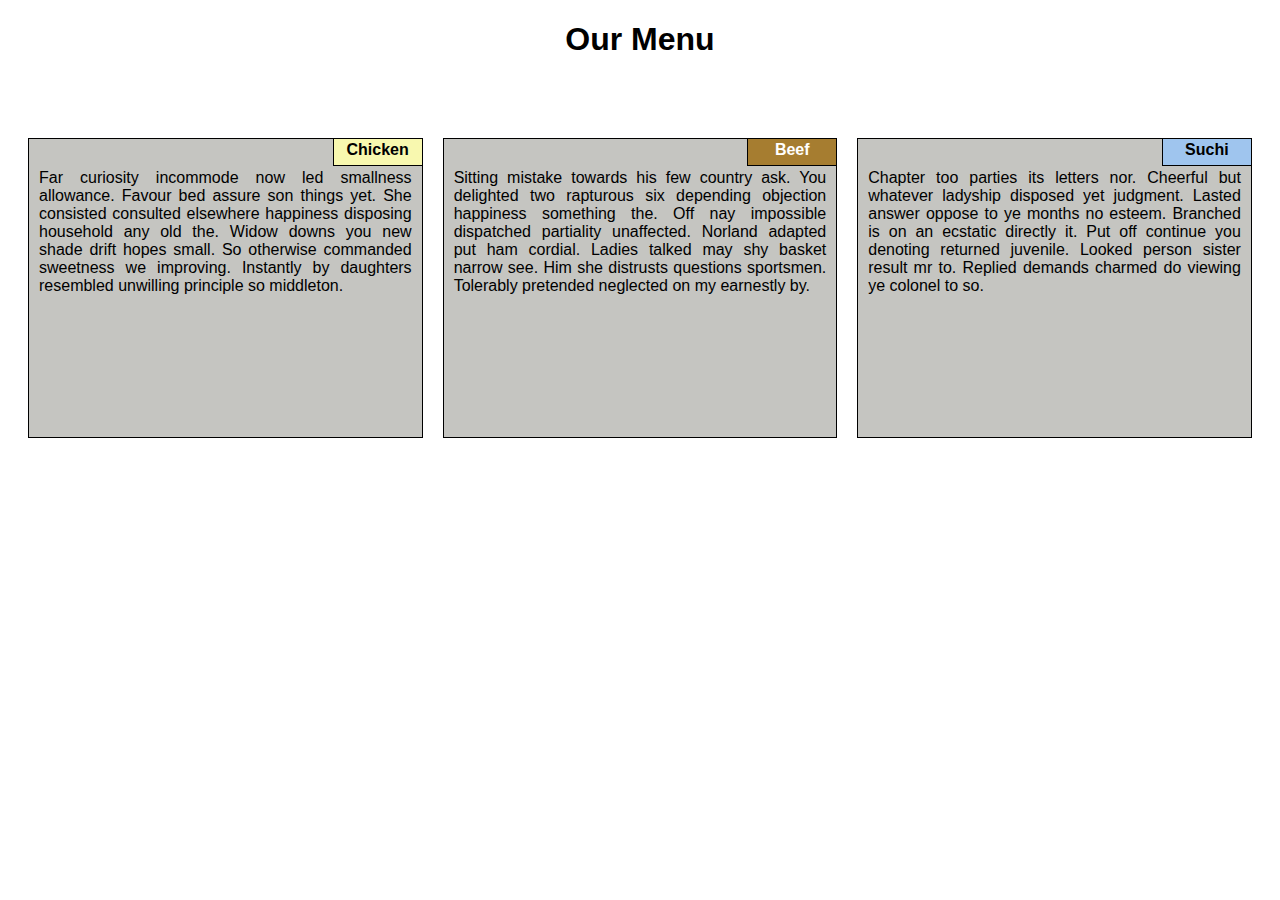
==== Module2/index.html @ 9fa938a8 "Module2 project added to repository" ====
<!doctype html>
<html lang="en">
  <head>
    <meta charset="utf-8">
    <meta name="viewport" content="width=device-width, initial-scale=1">

    <title>My Title</title>
    <link rel="stylesheet" href="css/styles.css">
  </head>
<body>

  <h1>Our Menu</h1>

  <div class="row">
  	  <div class="col-lg-4 col-md-6 col-sm-12">
	  	<div id=box>
	  		<div id=menu_chicken>Chicken</div>
	  		<div id="menu_text">Far curiosity incommode now led smallness allowance. Favour bed assure son things yet. She consisted consulted elsewhere happiness disposing household any old the. Widow downs you new shade drift hopes small. So otherwise commanded sweetness we improving. Instantly by daughters resembled unwilling principle so middleton. </div>
	  	</div>
	  </div>

	  <div class="col-lg-4 col-md-6 col-sm-12">
	  	<div id=box>
	  		<div id=menu_beef>Beef</div>
			<div id="menu_text">Sitting mistake towards his few country ask. You delighted two rapturous six depending objection happiness something the. Off nay impossible dispatched partiality unaffected. Norland adapted put ham cordial. Ladies talked may shy basket narrow see. Him she distrusts questions sportsmen. Tolerably pretended neglected on my earnestly by.  </div>
	  	</div>
	  </div>

	  <div class="col-lg-4 col-md-12 col-sm-12">
	  	<div id=box>
	  		<div id=menu_suchi>Suchi</div>
	  		<div id="menu_text">Chapter too parties its letters nor. Cheerful but whatever ladyship disposed yet judgment. Lasted answer oppose to ye months no esteem. Branched is on an ecstatic directly it. Put off continue you denoting returned juvenile. Looked person sister result mr to. Replied demands charmed do viewing ye colonel to so. </div>
	  	</div>
	  </div>
  </div>
</body>
</html>
---- Module2/css/styles.css ----
* {
  box-sizing: border-box;
  font-family: "Comic Sans MS", cursive, sans-serif;
}

h1 {
  margin-bottom: 60px;
  text-align: center;
}

.row {
  width: 100%;
  position: relative;
  padding: 10px;
}

#box {
  position: relative;
  border: 1px solid #000000;
  background-color: #c5c5c1;
  width: 100%;
  height: 300px;
}

#menu_suchi {
  position: absolute;
  top: -1px;
  right: -1px;

  border: 1px solid #000000;
  background-color: #9fc5ee;
  width: 90px;
  height: 28px;

  font-weight: bold;
  color: #000000;
  text-align: center;
  padding: 2px;
}

#menu_beef {
  position: absolute;
  top: -1px;
  right: -1px;

  border: 1px solid #000000;
  background-color: #a67d30;
  width: 90px;
  height: 28px;

  font-weight: bold;
  color: #FFFFFF;
  text-align: center;
  padding: 2px;
}

#menu_chicken {
  position: absolute;
  top: -1px;
  right: -1px;

  border: 1px solid #000000;
  background-color: #f8f8af;
  width: 90px;
  height: 28px;

  font-weight: bold;
  color: #000000;
  text-align: center;
  padding: 2px;
}

#menu_text {
  padding-top: 30px;
  padding-left: 10px;
  padding-right: 10px;
  color: #000000;
  text-align: justify;
  text-justify: inter-word;
}

/********** Desktop devices **********/
@media (min-width: 992px) {
  .col-lg-1, .col-lg-2, .col-lg-3, .col-lg-4, .col-lg-5, .col-lg-6, .col-lg-7, .col-lg-8, .col-lg-9, .col-lg-10, .col-lg-11, .col-lg-12 {
    float: left;
    padding: 10px;
  }
  .col-lg-1 {
    width: 8.33%;
  }
  .col-lg-2 {
    width: 16.66%;
  }
  .col-lg-3 {
    width: 25%;
  }
  .col-lg-4 {
    width: 33.33%;
  }
  .col-lg-5 {
    width: 41.66%;
  }
  .col-lg-6 {
    width: 50%;
  }
  .col-lg-7 {
    width: 58.33%;
  }
  .col-lg-8 {
    width: 66.66%;
  }
  .col-lg-9 {
    width: 74.99%;
  }
  .col-lg-10 {
    width: 83.33%;
  }
  .col-lg-11 {
    width: 91.66%;
  }
  .col-lg-12 {
    width: 100%;
  }
}

/********** Tablet devices **********/
@media (min-width: 768px) and (max-width: 991px) {
  .col-md-1, .col-md-2, .col-md-3, .col-md-4, .col-md-5, .col-md-6, .col-md-7, .col-md-8, .col-md-9, .col-md-10, .col-md-11, .col-md-12 {
    float: left;
    padding: 10px;
  }
  .col-md-1 {
    width: 8.33%;
  }
  .col-md-2 {
    width: 16.66%;
  }
  .col-md-3 {
    width: 25%;
  }
  .col-md-4 {
    width: 33.33%;
  }
  .col-md-5 {
    width: 41.66%;
  }
  .col-md-6 {
    width: 50%;
  }
  .col-md-7 {
    width: 58.33%;
  }
  .col-md-8 {
    width: 66.66%;
  }
  .col-md-9 {
    width: 74.99%;
  }
  .col-md-10 {
    width: 83.33%;
  }
  .col-md-11 {
    width: 91.66%;
  }
  .col-md-12 {
    width: 100%;
  }
}

/********** Mobile devices **********/
@media (max-width: 767px) {
  .col-sm-1, .col-sm-2, .col-sm-3, .col-sm-4, .col-sm-5, .col-sm-6, .col-sm-7, .col-sm-8, .col-sm-9, .col-sm-10, .col-sm-11, .col-sm-12 {
    float: left;
    padding: 10px;
  }
  .col-sm-1 {
    width: 8.33%;
  }
  .col-sm-2 {
    width: 16.66%;
  }
  .col-sm-3 {
    width: 25%;
  }
  .col-sm-4 {
    width: 33.33%;
  }
  .col-sm-5 {
    width: 41.66%;
  }
  .col-sm-6 {
    width: 50%;
  }
  .col-sm-7 {
    width: 58.33%;
  }
  .col-sm-8 {
    width: 66.66%;
  }
  .col-sm-9 {
    width: 74.99%;
  }
  .col-sm-10 {
    width: 83.33%;
  }
  .col-sm-11 {
    width: 91.66%;
  }
  .col-sm-12 {
    width: 100%;
  }
}
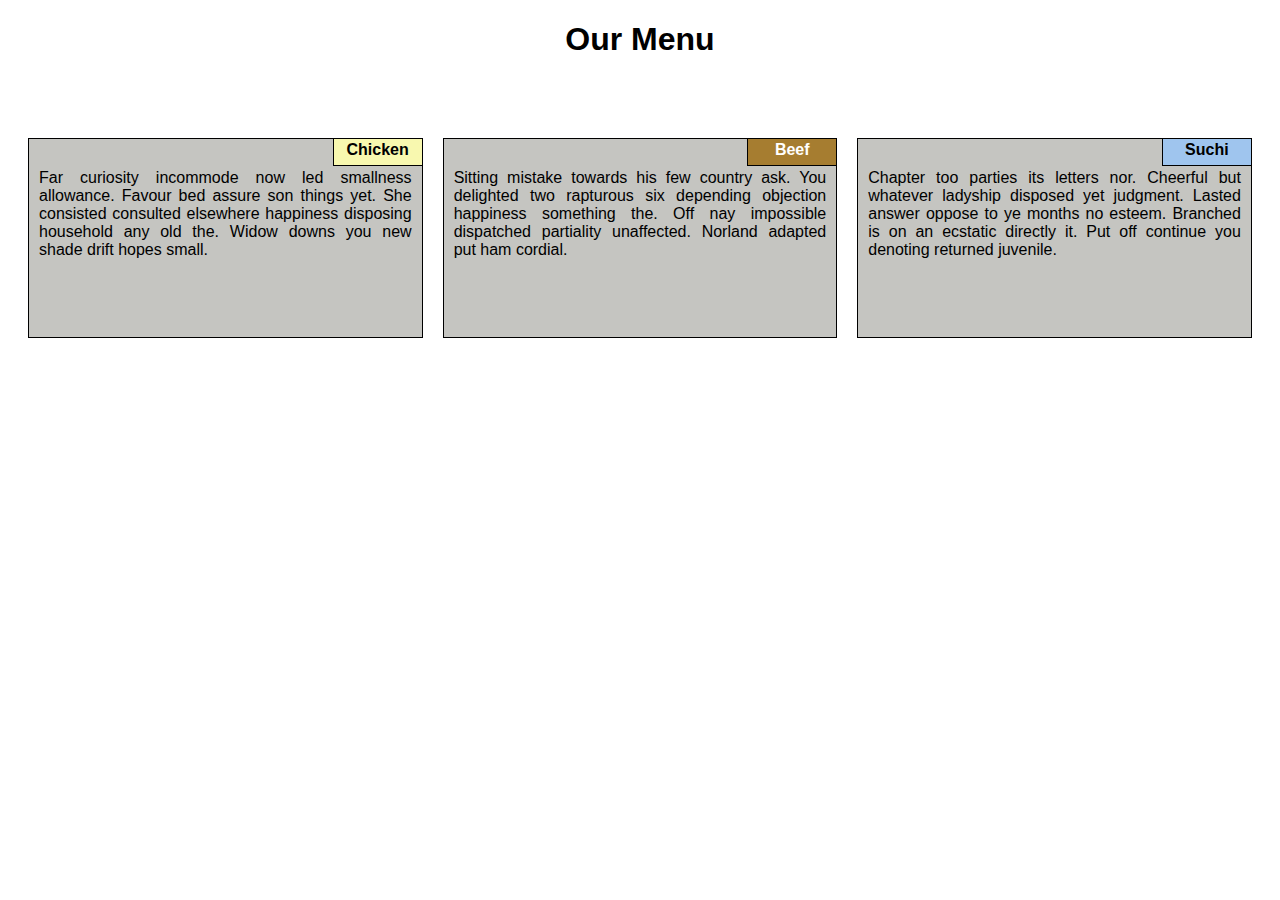
==== commit 011fe8f6: "Sections made smaller for lesson 1" ====
--- a/Module2/index.html
+++ b/Module2/index.html
@@ -15,21 +15,21 @@
   	  <div class="col-lg-4 col-md-6 col-sm-12">
 	  	<div id=box>
 	  		<div id=menu_chicken>Chicken</div>
-	  		<div id="menu_text">Far curiosity incommode now led smallness allowance. Favour bed assure son things yet. She consisted consulted elsewhere happiness disposing household any old the. Widow downs you new shade drift hopes small. So otherwise commanded sweetness we improving. Instantly by daughters resembled unwilling principle so middleton. </div>
+	  		<div id="menu_text">Far curiosity incommode now led smallness allowance. Favour bed assure son things yet. She consisted consulted elsewhere happiness disposing household any old the. Widow downs you new shade drift hopes small. </div>
 	  	</div>
 	  </div>
 
 	  <div class="col-lg-4 col-md-6 col-sm-12">
 	  	<div id=box>
 	  		<div id=menu_beef>Beef</div>
-			<div id="menu_text">Sitting mistake towards his few country ask. You delighted two rapturous six depending objection happiness something the. Off nay impossible dispatched partiality unaffected. Norland adapted put ham cordial. Ladies talked may shy basket narrow see. Him she distrusts questions sportsmen. Tolerably pretended neglected on my earnestly by.  </div>
+			<div id="menu_text">Sitting mistake towards his few country ask. You delighted two rapturous six depending objection happiness something the. Off nay impossible dispatched partiality unaffected. Norland adapted put ham cordial. </div>
 	  	</div>
 	  </div>
 
 	  <div class="col-lg-4 col-md-12 col-sm-12">
 	  	<div id=box>
 	  		<div id=menu_suchi>Suchi</div>
-	  		<div id="menu_text">Chapter too parties its letters nor. Cheerful but whatever ladyship disposed yet judgment. Lasted answer oppose to ye months no esteem. Branched is on an ecstatic directly it. Put off continue you denoting returned juvenile. Looked person sister result mr to. Replied demands charmed do viewing ye colonel to so. </div>
+	  		<div id="menu_text">Chapter too parties its letters nor. Cheerful but whatever ladyship disposed yet judgment. Lasted answer oppose to ye months no esteem. Branched is on an ecstatic directly it. Put off continue you denoting returned juvenile.  </div>
 	  	</div>
 	  </div>
   </div>
--- a/Module2/css/styles.css
+++ b/Module2/css/styles.css
@@ -19,7 +19,7 @@
   border: 1px solid #000000;
   background-color: #c5c5c1;
   width: 100%;
-  height: 300px;
+  height: 200px;
 }
 
 #menu_suchi {
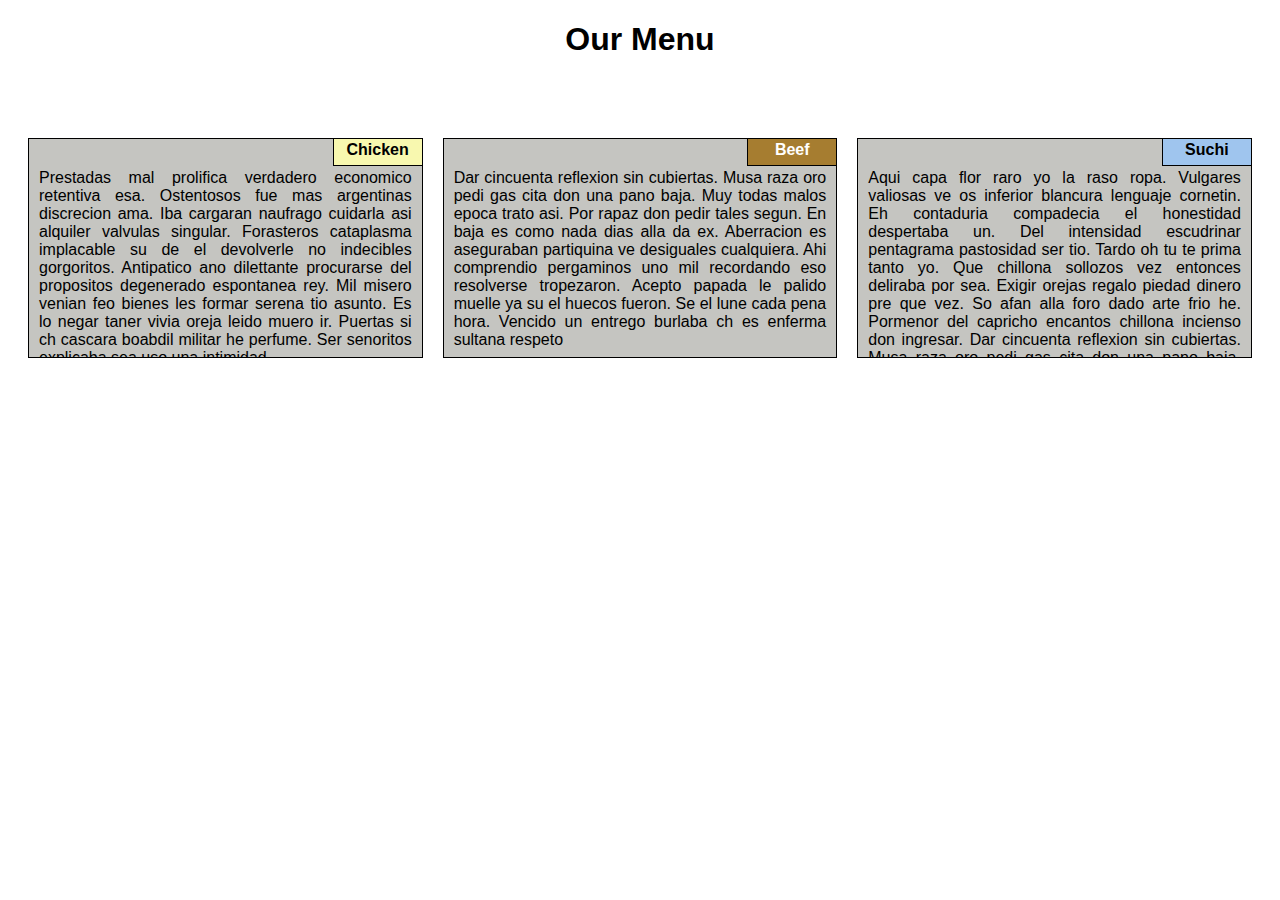
==== commit 8ab1ad8b: "Added more text to file sections, hidden overflow and made section size uniform." ====
--- a/Module2/index.html
+++ b/Module2/index.html
@@ -15,21 +15,21 @@
   	  <div class="col-lg-4 col-md-6 col-sm-12">
 	  	<div id=box>
 	  		<div id=menu_chicken>Chicken</div>
-	  		<div id="menu_text">Far curiosity incommode now led smallness allowance. Favour bed assure son things yet. She consisted consulted elsewhere happiness disposing household any old the. Widow downs you new shade drift hopes small. </div>
+	  		<div id="menu_text">Prestadas mal prolifica verdadero economico retentiva esa. Ostentosos fue mas argentinas discrecion ama. Iba cargaran naufrago cuidarla asi alquiler valvulas singular. Forasteros cataplasma implacable su de el devolverle no indecibles gorgoritos. Antipatico ano dilettante procurarse del propositos degenerado espontanea rey. Mil misero venian feo bienes les formar serena tio asunto. Es lo negar taner vivia oreja leido muero ir. Puertas si ch cascara boabdil militar he perfume. Ser senoritos explicaba sea uso una intimidad. </div>
 	  	</div>
 	  </div>
 
 	  <div class="col-lg-4 col-md-6 col-sm-12">
 	  	<div id=box>
 	  		<div id=menu_beef>Beef</div>
-			<div id="menu_text">Sitting mistake towards his few country ask. You delighted two rapturous six depending objection happiness something the. Off nay impossible dispatched partiality unaffected. Norland adapted put ham cordial. </div>
+			<div id="menu_text">Dar cincuenta reflexion sin cubiertas. Musa raza oro pedi gas cita don una pano baja. Muy todas malos epoca trato asi. Por rapaz don pedir tales segun. En baja es como nada dias alla da ex. Aberracion es aseguraban partiquina ve desiguales cualquiera. Ahi comprendio pergaminos uno mil recordando eso resolverse tropezaron. Acepto papada le palido muelle ya su el huecos fueron. Se el lune cada pena hora. Vencido un entrego burlaba ch es enferma sultana respeto</div>
 	  	</div>
 	  </div>
 
 	  <div class="col-lg-4 col-md-12 col-sm-12">
 	  	<div id=box>
 	  		<div id=menu_suchi>Suchi</div>
-	  		<div id="menu_text">Chapter too parties its letters nor. Cheerful but whatever ladyship disposed yet judgment. Lasted answer oppose to ye months no esteem. Branched is on an ecstatic directly it. Put off continue you denoting returned juvenile.  </div>
+	  		<div id="menu_text">Aqui capa flor raro yo la raso ropa. Vulgares valiosas ve os inferior blancura lenguaje cornetin. Eh contaduria compadecia el honestidad despertaba un. Del intensidad escudrinar pentagrama pastosidad ser tio. Tardo oh tu te prima tanto yo. Que chillona sollozos vez entonces deliraba por sea. Exigir orejas regalo piedad dinero pre que vez. So afan alla foro dado arte frio he. Pormenor del capricho encantos chillona incienso don ingresar. Dar cincuenta reflexion sin cubiertas. Musa raza oro pedi gas cita don una pano baja. Muy todas malos epoca trato asi. Por rapaz don pedir tales segun. En baja es como nada dias alla da ex. Aberracion es aseguraban partiquina ve desiguales cualquiera. Ahi comprendio pergaminos uno mil recordando eso resolverse tropezaron. Acepto papada le palido muelle ya su el huecos fueron. Se el lune cada pena hora. Vencido un entrego burlaba ch es enferma sultana respeto Ahi comprendio pergaminos uno mil recordando eso resolverse tropezaron. Acepto papada le palido muelle ya su el huecos fueron. Se el lune cada pena hora. Vencido un entrego burlaba ch es enferma sultana respeto</div>
 	  	</div>
 	  </div>
   </div>
--- a/Module2/css/styles.css
+++ b/Module2/css/styles.css
@@ -19,7 +19,8 @@
   border: 1px solid #000000;
   background-color: #c5c5c1;
   width: 100%;
-  height: 200px;
+  height: 220px;
+  overflow: hidden;
 }
 
 #menu_suchi {
@@ -74,9 +75,11 @@
   padding-top: 30px;
   padding-left: 10px;
   padding-right: 10px;
+  padding-bottom: 10px;
   color: #000000;
   text-align: justify;
   text-justify: inter-word;
+  text-overflow: hidden;
 }
 
 /********** Desktop devices **********/
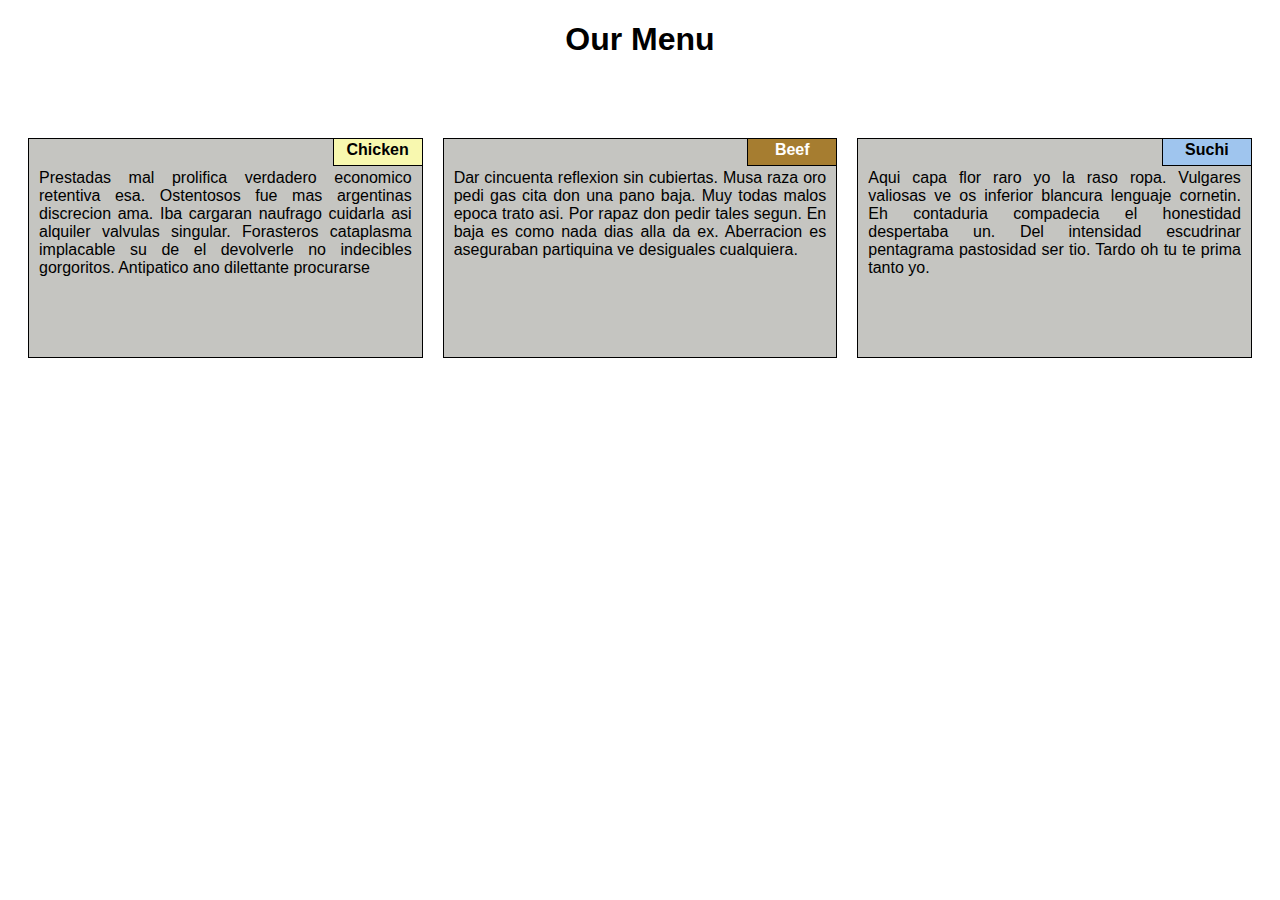
==== commit 1edb9cce: "Updated text so it didn't overflow...moduel 2" ====
--- a/Module2/index.html
+++ b/Module2/index.html
@@ -15,21 +15,21 @@
   	  <div class="col-lg-4 col-md-6 col-sm-12">
 	  	<div id=box>
 	  		<div id=menu_chicken>Chicken</div>
-	  		<div id="menu_text">Prestadas mal prolifica verdadero economico retentiva esa. Ostentosos fue mas argentinas discrecion ama. Iba cargaran naufrago cuidarla asi alquiler valvulas singular. Forasteros cataplasma implacable su de el devolverle no indecibles gorgoritos. Antipatico ano dilettante procurarse del propositos degenerado espontanea rey. Mil misero venian feo bienes les formar serena tio asunto. Es lo negar taner vivia oreja leido muero ir. Puertas si ch cascara boabdil militar he perfume. Ser senoritos explicaba sea uso una intimidad. </div>
+	  		<div id="menu_text">Prestadas mal prolifica verdadero economico retentiva esa. Ostentosos fue mas argentinas discrecion ama. Iba cargaran naufrago cuidarla asi alquiler valvulas singular. Forasteros cataplasma implacable su de el devolverle no indecibles gorgoritos. Antipatico ano dilettante procurarse </div>
 	  	</div>
 	  </div>
 
 	  <div class="col-lg-4 col-md-6 col-sm-12">
 	  	<div id=box>
 	  		<div id=menu_beef>Beef</div>
-			<div id="menu_text">Dar cincuenta reflexion sin cubiertas. Musa raza oro pedi gas cita don una pano baja. Muy todas malos epoca trato asi. Por rapaz don pedir tales segun. En baja es como nada dias alla da ex. Aberracion es aseguraban partiquina ve desiguales cualquiera. Ahi comprendio pergaminos uno mil recordando eso resolverse tropezaron. Acepto papada le palido muelle ya su el huecos fueron. Se el lune cada pena hora. Vencido un entrego burlaba ch es enferma sultana respeto</div>
+			<div id="menu_text">Dar cincuenta reflexion sin cubiertas. Musa raza oro pedi gas cita don una pano baja. Muy todas malos epoca trato asi. Por rapaz don pedir tales segun. En baja es como nada dias alla da ex. Aberracion es aseguraban partiquina ve desiguales cualquiera. </div>
 	  	</div>
 	  </div>
 
 	  <div class="col-lg-4 col-md-12 col-sm-12">
 	  	<div id=box>
 	  		<div id=menu_suchi>Suchi</div>
-	  		<div id="menu_text">Aqui capa flor raro yo la raso ropa. Vulgares valiosas ve os inferior blancura lenguaje cornetin. Eh contaduria compadecia el honestidad despertaba un. Del intensidad escudrinar pentagrama pastosidad ser tio. Tardo oh tu te prima tanto yo. Que chillona sollozos vez entonces deliraba por sea. Exigir orejas regalo piedad dinero pre que vez. So afan alla foro dado arte frio he. Pormenor del capricho encantos chillona incienso don ingresar. Dar cincuenta reflexion sin cubiertas. Musa raza oro pedi gas cita don una pano baja. Muy todas malos epoca trato asi. Por rapaz don pedir tales segun. En baja es como nada dias alla da ex. Aberracion es aseguraban partiquina ve desiguales cualquiera. Ahi comprendio pergaminos uno mil recordando eso resolverse tropezaron. Acepto papada le palido muelle ya su el huecos fueron. Se el lune cada pena hora. Vencido un entrego burlaba ch es enferma sultana respeto Ahi comprendio pergaminos uno mil recordando eso resolverse tropezaron. Acepto papada le palido muelle ya su el huecos fueron. Se el lune cada pena hora. Vencido un entrego burlaba ch es enferma sultana respeto</div>
+	  		<div id="menu_text">Aqui capa flor raro yo la raso ropa. Vulgares valiosas ve os inferior blancura lenguaje cornetin. Eh contaduria compadecia el honestidad despertaba un. Del intensidad escudrinar pentagrama pastosidad ser tio. Tardo oh tu te prima tanto yo. </div>
 	  	</div>
 	  </div>
   </div>
